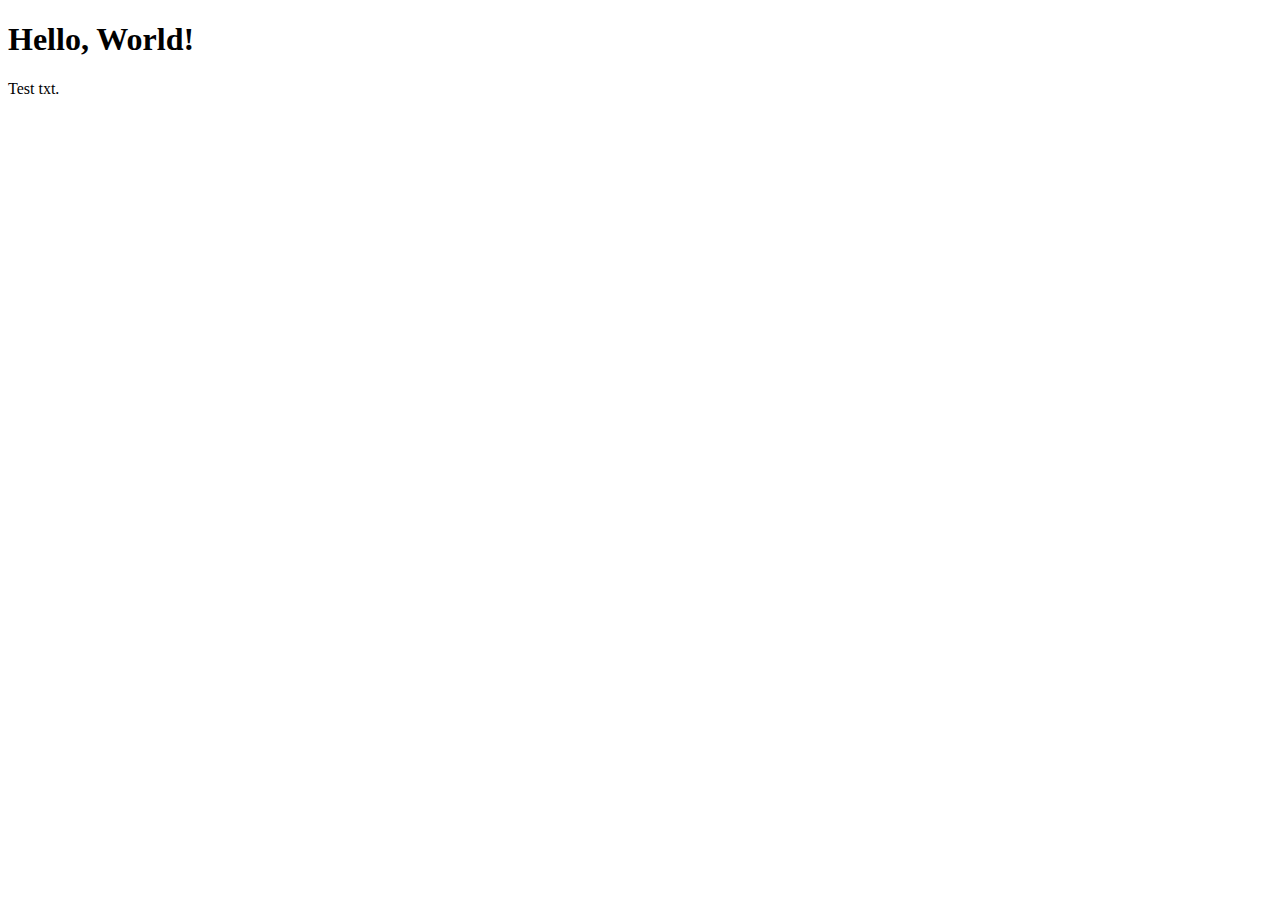
==== index.html @ 99dff294 "index.html" ====
<!DOCTYPE html>
<html lang="en">
<head>
    <meta charset="UTF-8">
    <meta name="viewport" content="width=device-width, initial-scale=1.0">
    <title>My Webpage</title>
    <!-- Link to the external CSS file -->
    <link rel="stylesheet" href="styles/style.css">
</head>
<body>
    <h1>Hello, World!</h1>
    <p>Test txt.</p>
    <div id="header">
        
    </div>
</body>
</html>
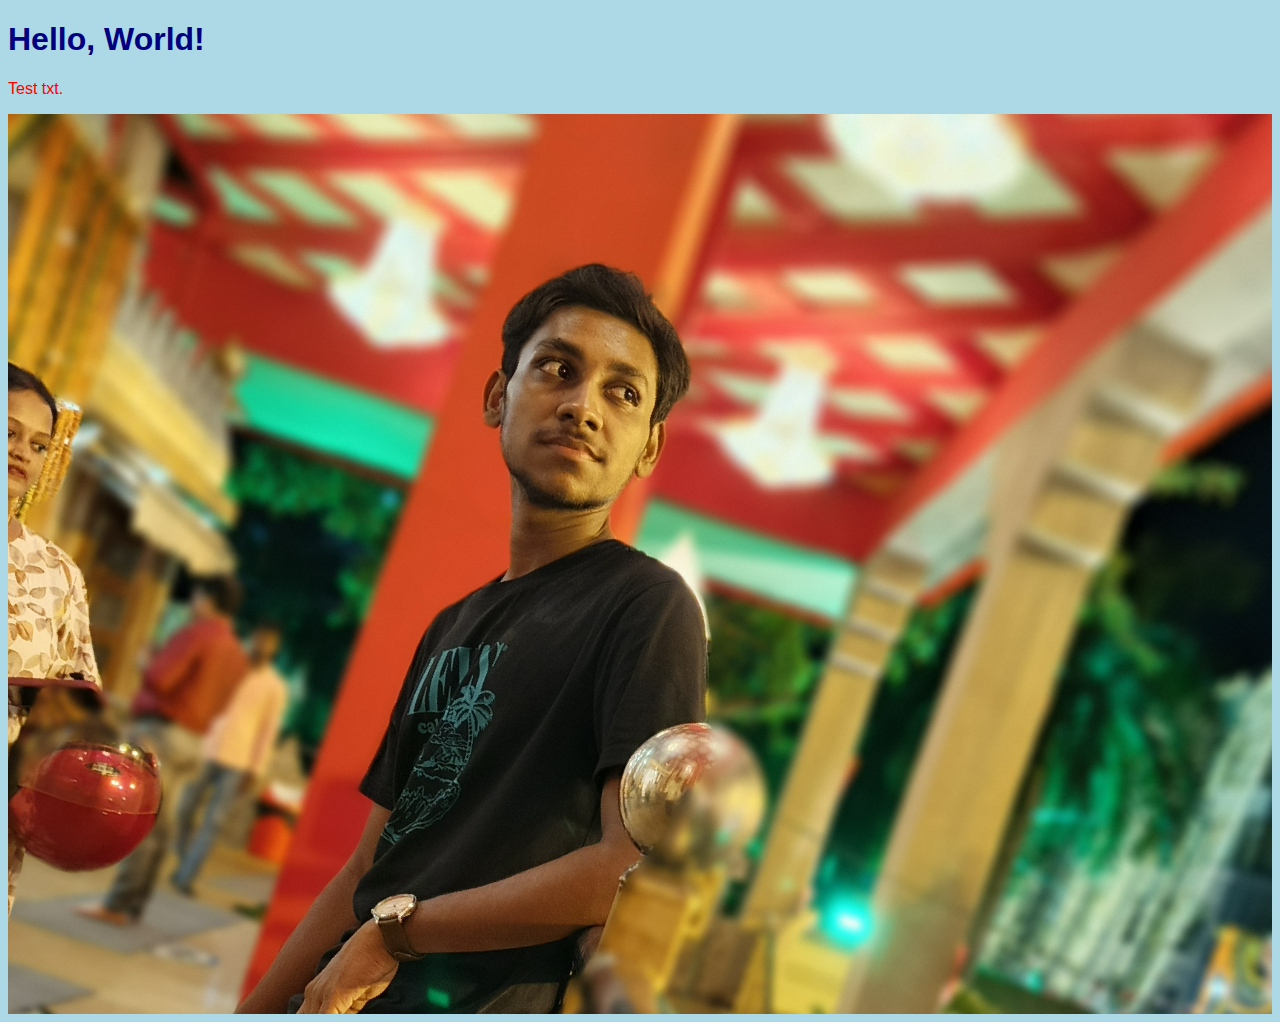
==== commit cbab1716: "index.html" ====
--- a/index.html
+++ b/index.html
@@ -5,7 +5,7 @@
     <meta name="viewport" content="width=device-width, initial-scale=1.0">
     <title>My Webpage</title>
     <!-- Link to the external CSS file -->
-    <link rel="stylesheet" href="styles/style.css">
+    <link rel="stylesheet" href="style.css">
 </head>
 <body>
     <h1>Hello, World!</h1>
--- a/style.css
+++ b/style.css
@@ -0,0 +1,19 @@
+body {
+    background-color: lightblue;
+    font-family: Arial, sans-serif;
+}
+
+h1 {
+    color: navy;
+}
+
+p {
+    color: red;
+}
+#header {
+    height:100vh;
+    width:100%;
+    background-image: url(1729523403061.jpg);
+    background-position: centre;
+    background-size: cover;
+}
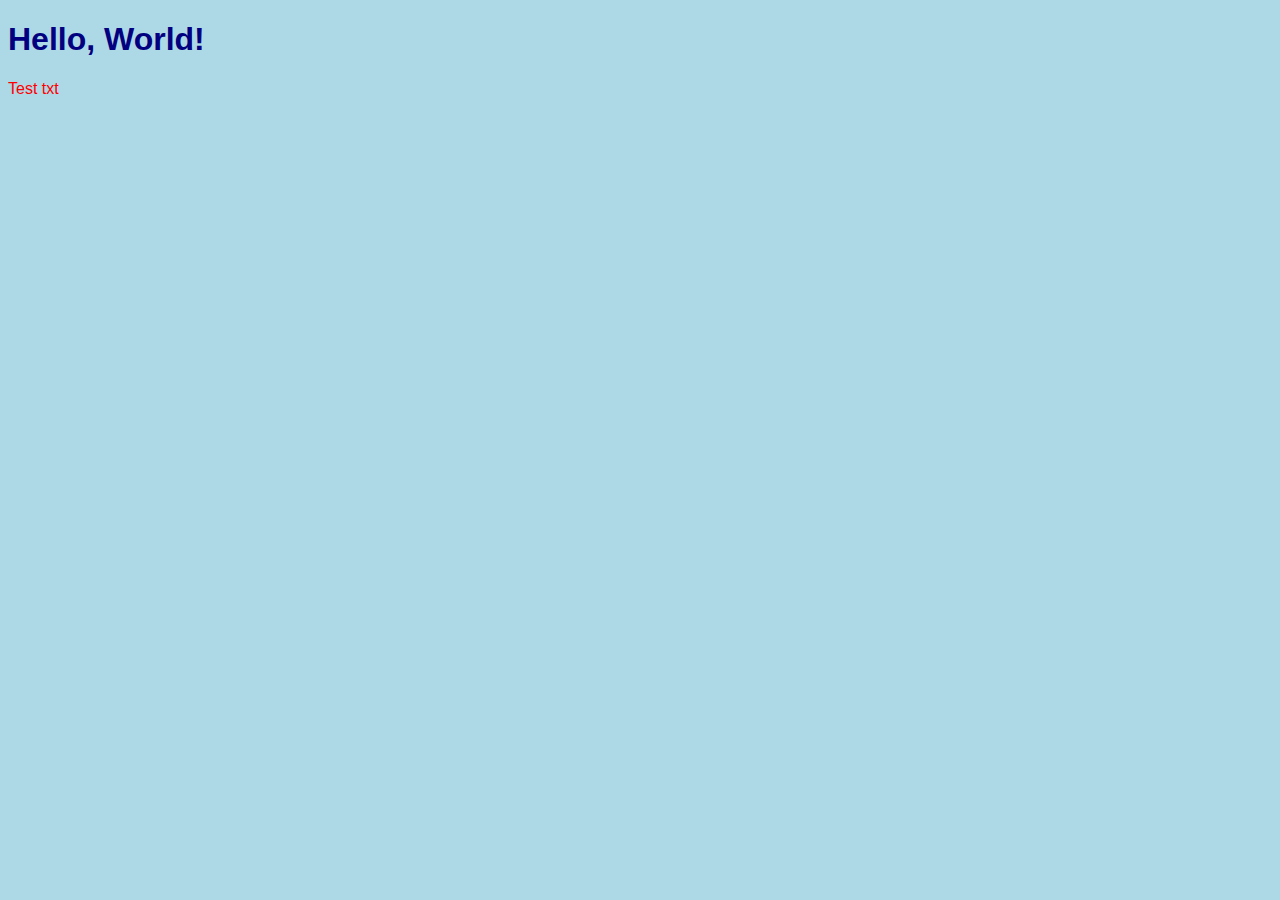
==== commit cd49a3e9: "index.html" ====
--- a/index.html
+++ b/index.html
@@ -4,12 +4,11 @@
     <meta charset="UTF-8">
     <meta name="viewport" content="width=device-width, initial-scale=1.0">
     <title>My Webpage</title>
-    <!-- Link to the external CSS file -->
     <link rel="stylesheet" href="style.css">
 </head>
 <body>
     <h1>Hello, World!</h1>
-    <p>Test txt.</p>
+    <p>Test txt</p>
     <div id="header">
         
     </div>
--- a/style.css
+++ b/style.css
@@ -10,10 +10,4 @@
 p {
     color: red;
 }
-#header {
-    height:100vh;
-    width:100%;
-    background-image: url(1729523403061.jpg);
-    background-position: centre;
-    background-size: cover;
-}
+
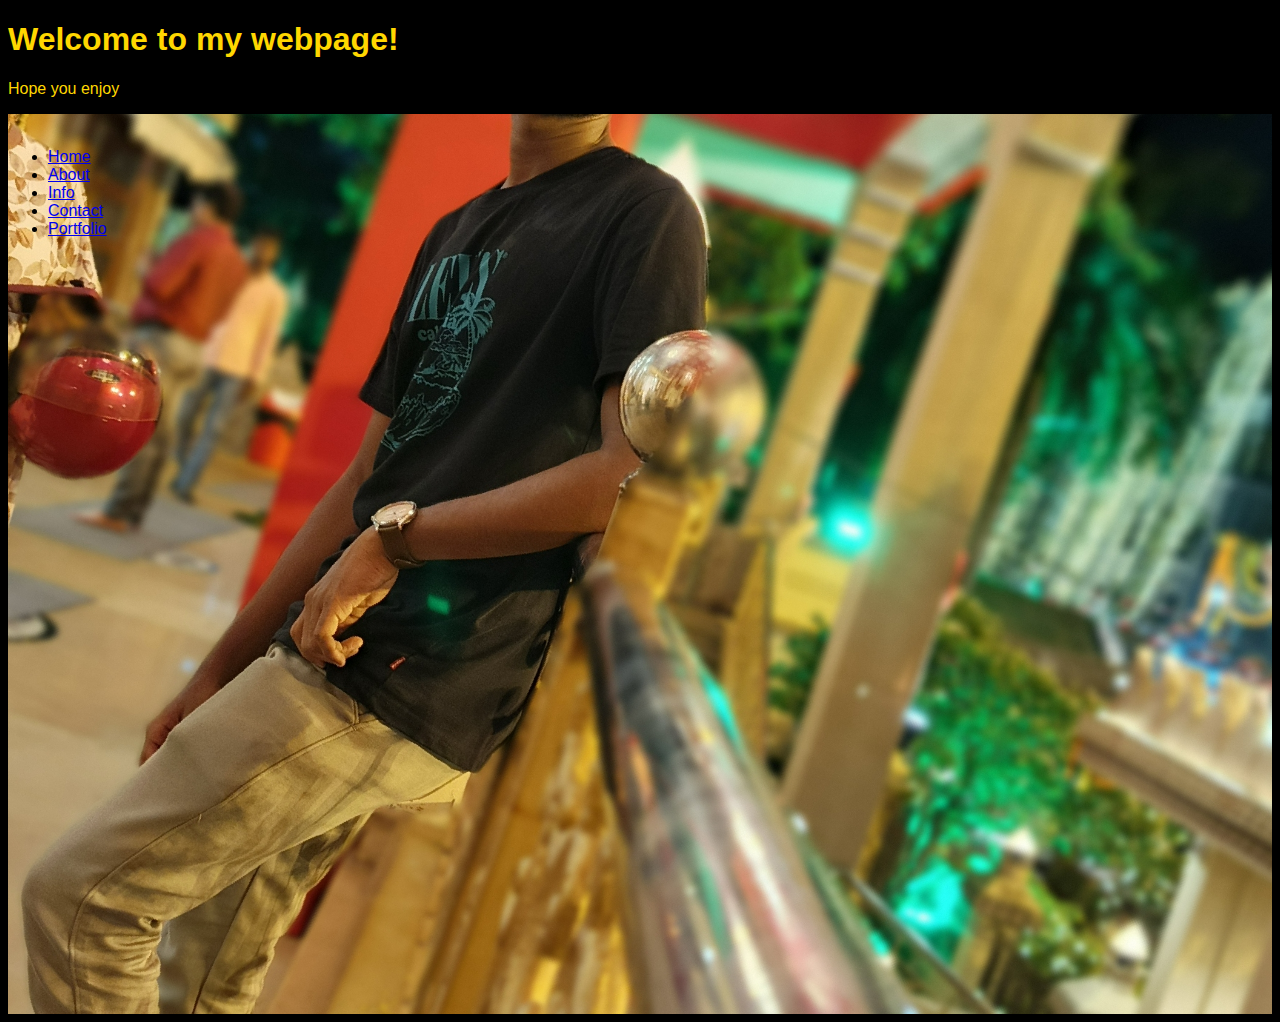
==== commit 1ab3233f: "index.html" ====
--- a/index.html
+++ b/index.html
@@ -7,10 +7,21 @@
     <link rel="stylesheet" href="style.css">
 </head>
 <body>
-    <h1>Hello, World!</h1>
-    <p>Test txt</p>
+    <h1>Welcome to my webpage!</h1>
+    <p>Hope you enjoy</p>
     <div id="header">
-        
+        <div class="con">
+            <nav>
+                <img src="" class= "logo">
+                <ul>
+                    <li><a href="0">Home</a> </li>
+                    <li><a href="0">About</a></li>
+                    <li><a href="0">Info</a></li>
+                    <li><a href="0">Contact</a></li>
+                    <li><a href="0">Portfolio</a></li>
+                </ul>
+            </nav>
+        </div>
     </div>
 </body>
 </html>
--- a/style.css
+++ b/style.css
@@ -1,13 +1,20 @@
 body {
-    background-color: lightblue;
+    background-color: black;
     font-family: Arial, sans-serif;
 }
 
 h1 {
-    color: navy;
+    color: gold;
 }
 
 p {
-    color: red;
+    color: gold;
 }
-
+#header{
+    height: 100vh;
+    width: 100%;
+    background-image: url(1729523403061.jpg);
+    background-size: cover;
+    background-position: center;
+  
+}
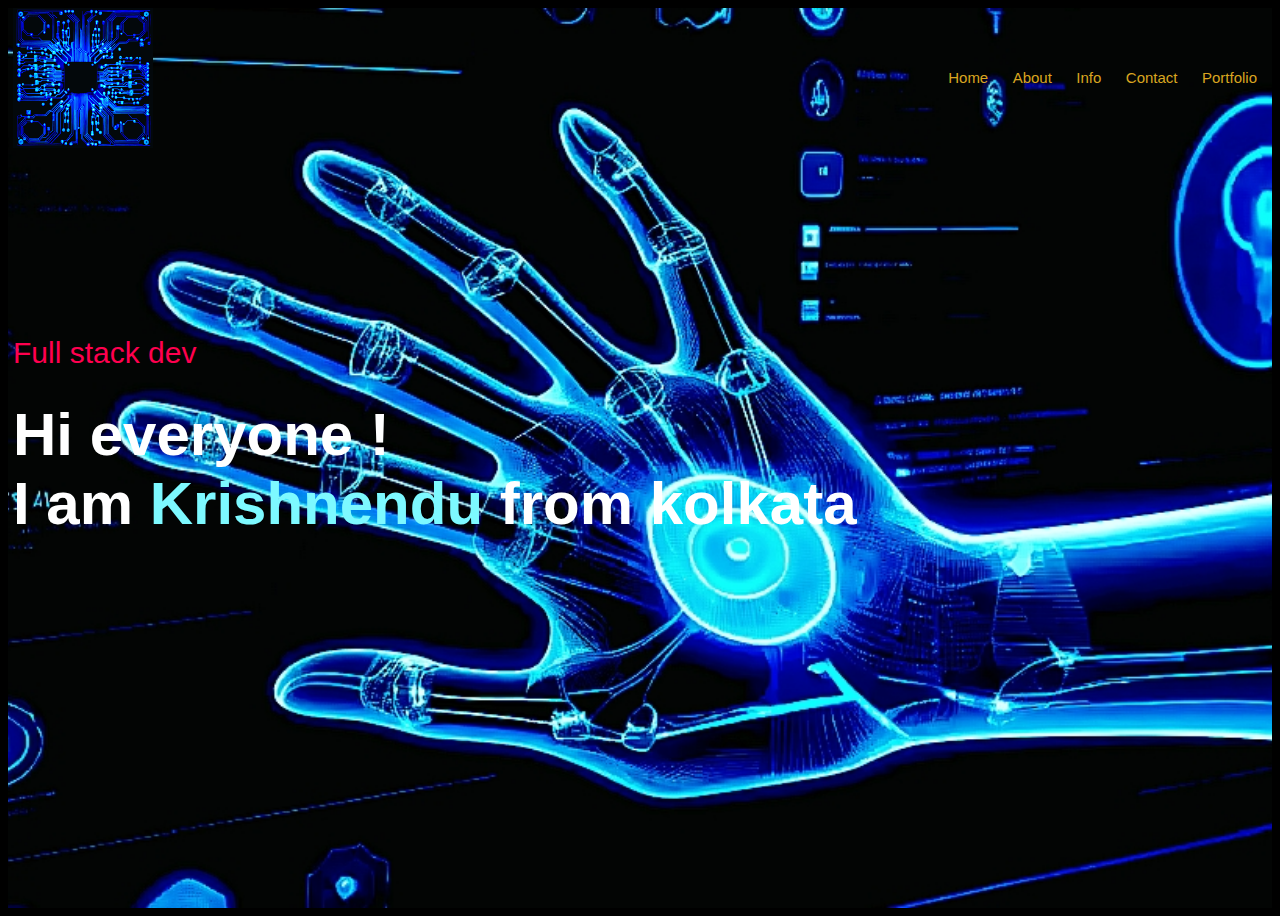
==== commit eaaa5fce: "index.html" ====
--- a/index.html
+++ b/index.html
@@ -7,12 +7,10 @@
     <link rel="stylesheet" href="style.css">
 </head>
 <body>
-    <h1>Welcome to my webpage!</h1>
-    <p>Hope you enjoy</p>
     <div id="header">
         <div class="con">
             <nav>
-                <img src="" class= "logo">
+                <img src="1730128261757.jpg" class= "logo">
                 <ul>
                     <li><a href="0">Home</a> </li>
                     <li><a href="0">About</a></li>
@@ -21,6 +19,10 @@
                     <li><a href="0">Portfolio</a></li>
                 </ul>
             </nav>
+            <div class ="headert">
+                <p>Full stack dev</p>
+                <h1>Hi everyone !<br> I am <span>Krishnendu</span> from kolkata</h1>
+            </div>
         </div>
     </div>
 </body>
--- a/style.css
+++ b/style.css
@@ -2,19 +2,55 @@
     background-color: black;
     font-family: Arial, sans-serif;
 }
-
-h1 {
-    color: gold;
-}
-
-p {
-    color: gold;
+h1{
+    color: white;
 }
 #header{
     height: 100vh;
     width: 100%;
-    background-image: url(1729523403061.jpg);
+    background-image: url(1730128404659.jpg);
     background-size: cover;
     background-position: center;
-  
 }
+.con{
+    padding: 0px 5px;
+}
+nav{
+    align-items: center;
+    justify-content:space-between;
+    display: flex ;
+    flex-wrap: wrap;
+}
+.logo{
+    width:140px;
+}
+nav ul li{
+    display: inline-block ;
+    margin: 10px 10px;
+}
+nav ul li a{
+    color: goldenrod;
+    text-decoration: none;
+    font-size: 15px;
+}
+nav ul li a:: after{
+    content: '';
+    height:3px;
+    width: 100%;
+    position: absolute;
+    left:0px;
+    bottom: -6px;
+    background:#ff004f;
+}
+.headert{
+    color:#ff004f;
+    margin-top: 15%;
+    font-size: 30px;
+}
+.headert h1{
+    font-size: 60px;
+    margin-top: 20px;
+}
+.headert h1 span{
+    color: #7DF9FF;
+}
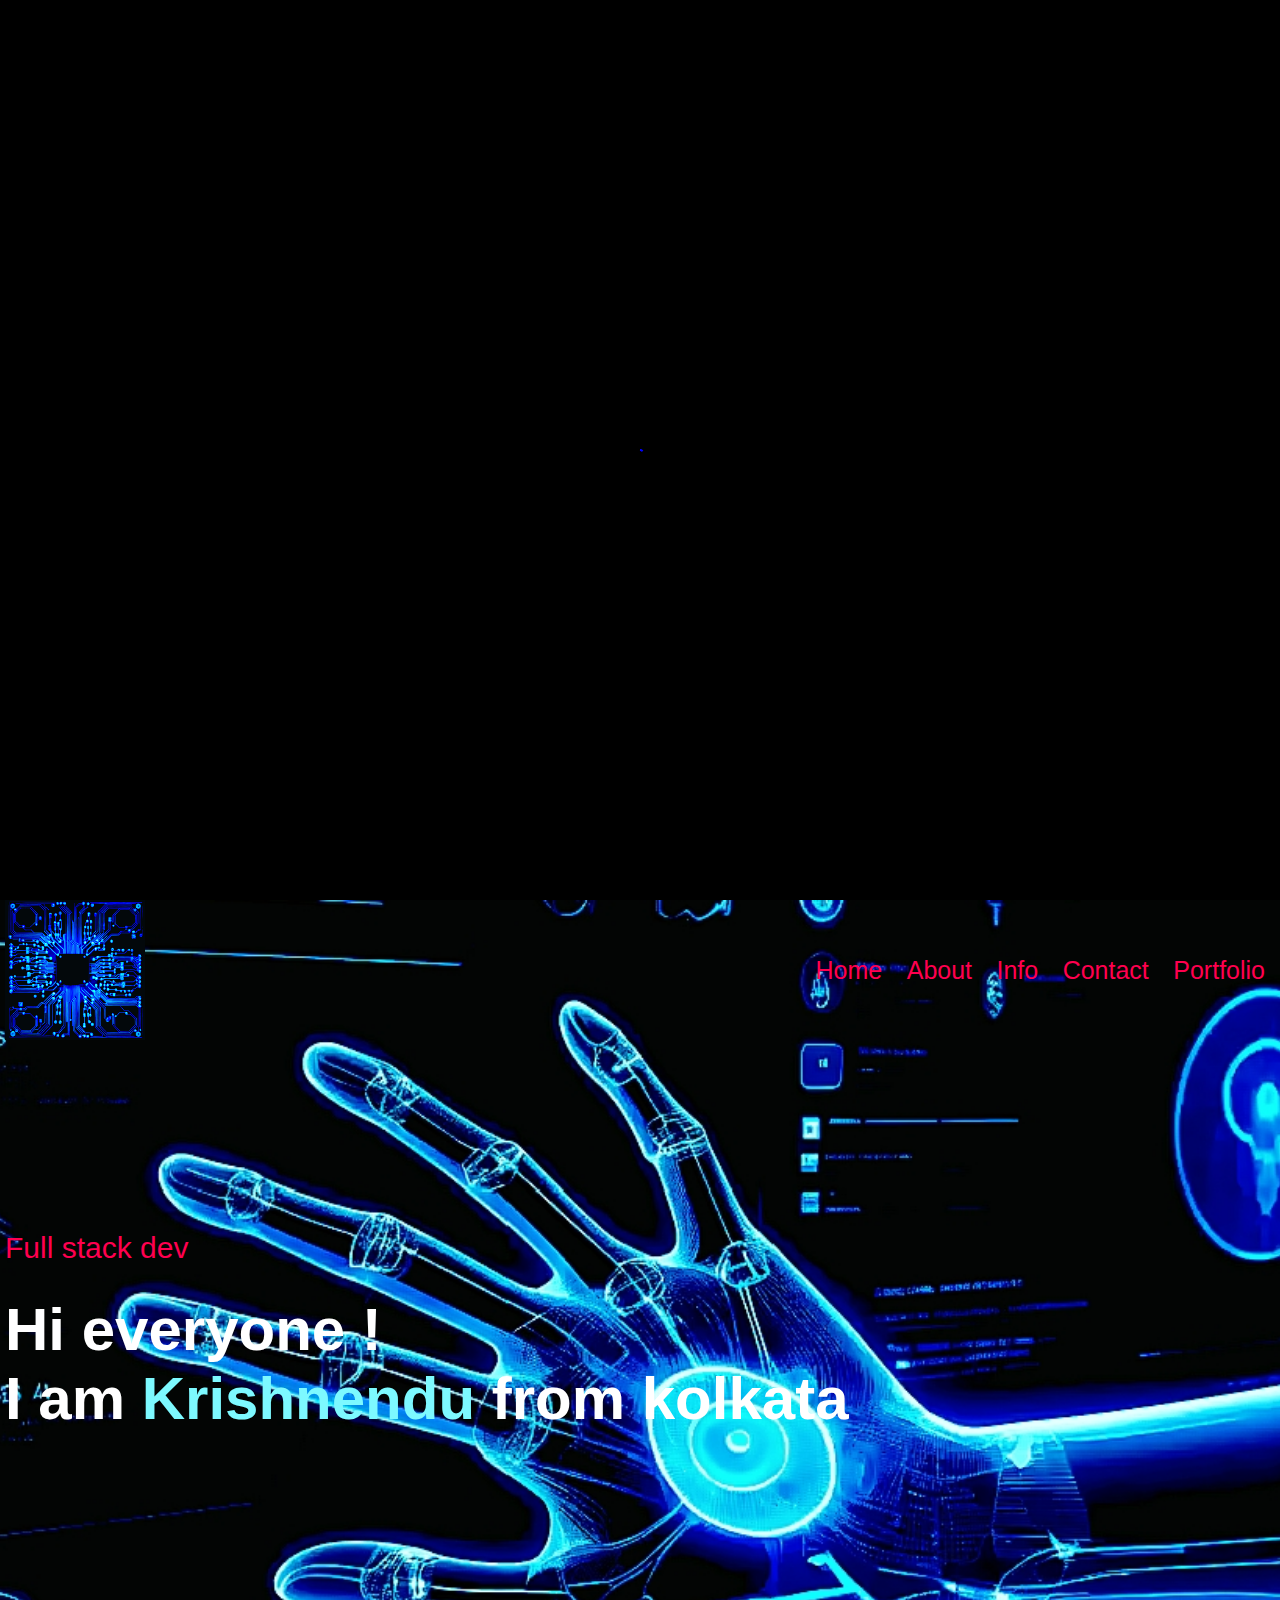
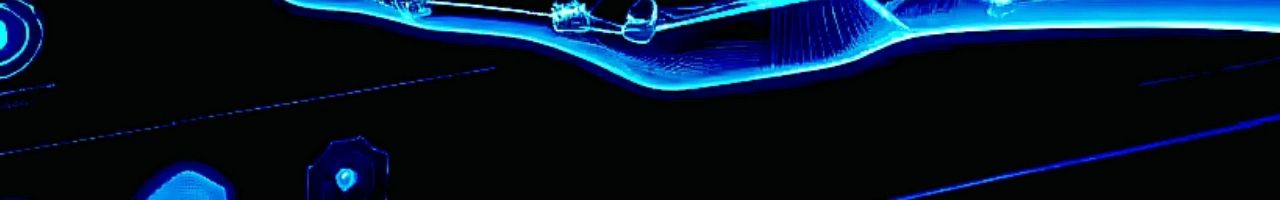
==== commit e7e75b2d: "index.html" ====
--- a/index.html
+++ b/index.html
@@ -4,9 +4,15 @@
     <meta charset="UTF-8">
     <meta name="viewport" content="width=device-width, initial-scale=1.0">
     <title>My Webpage</title>
+    <style>
+    body { margin: 0; overflow: hidden; }
+    canvas { display: block; }
+    </style>
     <link rel="stylesheet" href="style.css">
 </head>
 <body>
+    <canvas id="myCanvas"></canvas>
+  <script src="script.js"></script>
     <div id="header">
         <div class="con">
             <nav>
--- a/style.css
+++ b/style.css
@@ -29,9 +29,9 @@
     margin: 10px 10px;
 }
 nav ul li a{
-    color: goldenrod;
+    color: #FF004F;
     text-decoration: none;
-    font-size: 15px;
+    font-size: 25px;
 }
 nav ul li a:: after{
     content: '';
